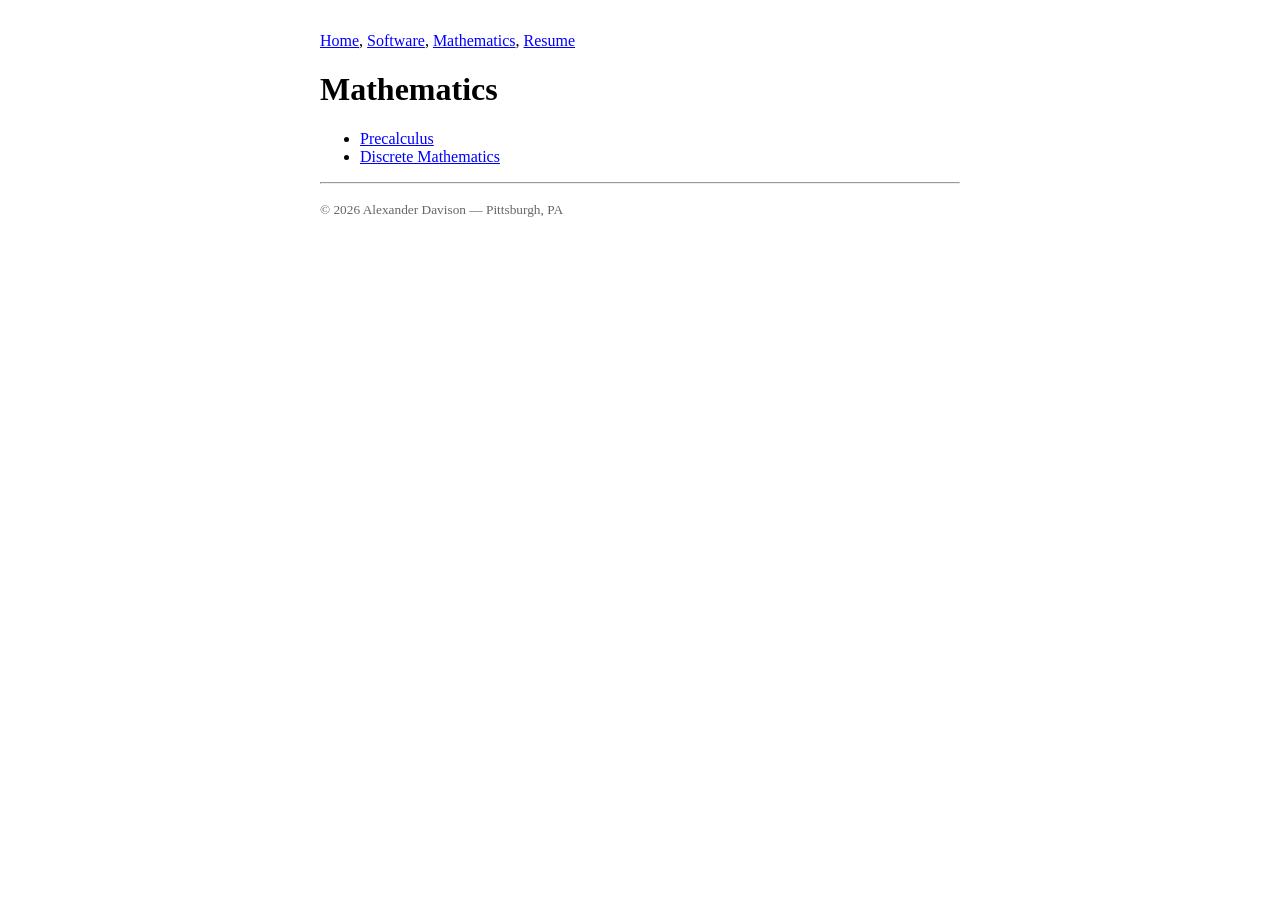
==== mathematics.html @ 517e559c "shared some wip documents" ====
<!DOCTYPE html>
<html lang="en">
<head>
<meta charset="UTF-8">
<meta name="viewport" content="width=device-width, initial-scale=1.0">
<title>Mathematics — Alex Davison</title>
<meta name="description" content="Course notes and mathematical writing of Alexander Davison.">
<link rel="stylesheet" href="styles.css">
</head>
<body>
<nav>
  <p>
    <a href="index.html">Home</a>,
    <a href="software.html">Software</a>,
    <a href="mathematics.html">Mathematics</a>,
    <a href="documents/resume/alex-davison-resume.pdf">Resume</a>
  </p>
</nav>
<main>
  <h1>Mathematics</h1>
  <ul>
    <li><a href="documents/precalculus/precalculus.pdf">Precalculus</a></li>
    <li><a href="documents/discrete-mathematics/discrete-mathematics.pdf">Discrete Mathematics</a></li>
  </ul>
</main>
<hr>
<footer>
  <p><small>&copy; 2026 Alexander Davison &mdash; Pittsburgh, PA</small></p>
</footer>
</body>
</html>
---- styles.css ----
body {
  font-family: "Palatino", serif;
  max-width: 40rem;
  padding: 1rem;
  margin: 0 auto;
}

a { color: blue; }

main p { text-align: justify; }

img {
  display: block;
  width: 100px;
  height: 100px;
  object-fit: cover;
}

h2 {
  font-size: 1rem;
  text-transform: uppercase;
  color: #666;
}

h3 { font-size: 1rem; }

.year {
  color: #666;
  font-weight: normal;
}

footer { color: #666; }
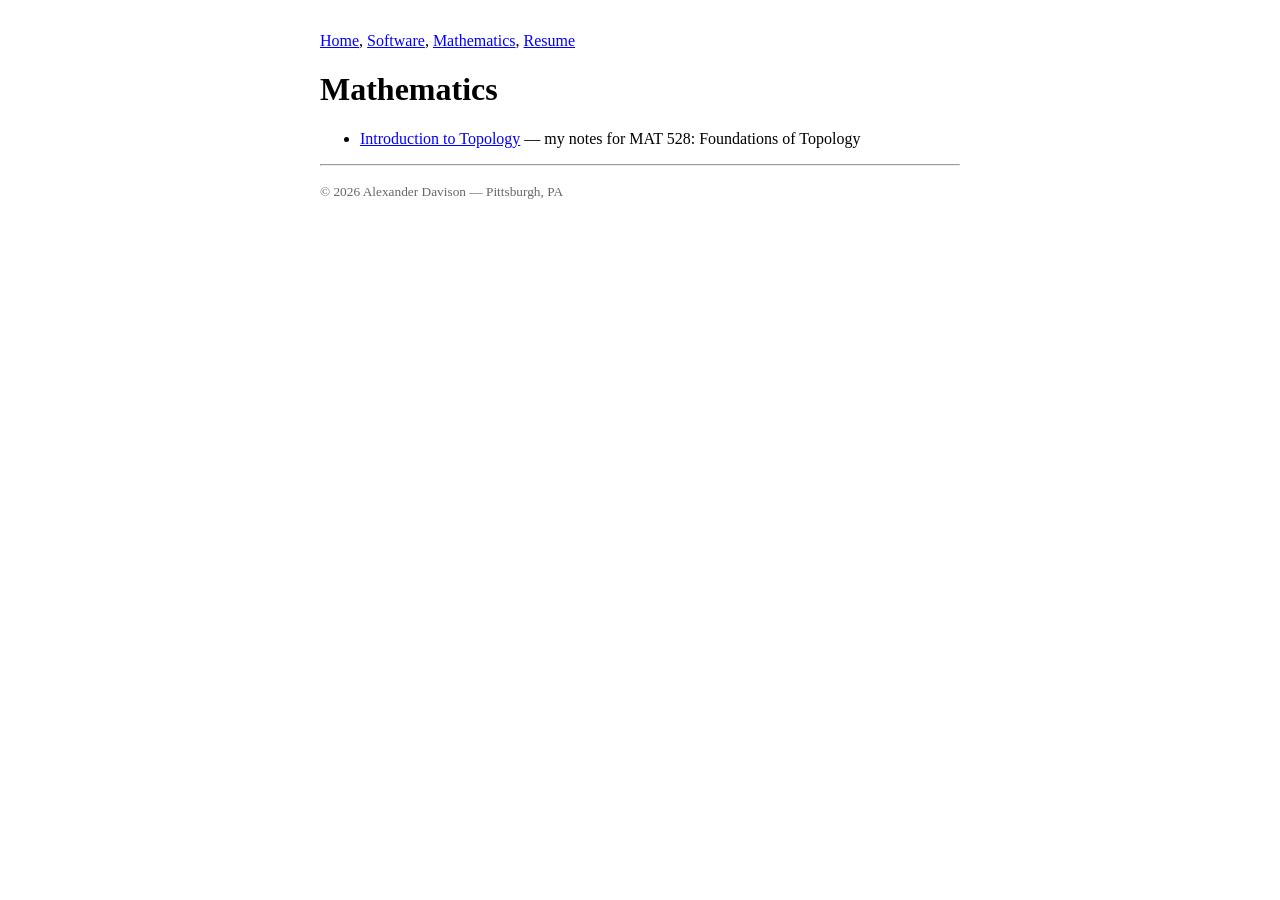
==== commit 45e09d12: "start 464 notes" ====
--- a/mathematics.html
+++ b/mathematics.html
@@ -19,8 +19,7 @@
 <main>
   <h1>Mathematics</h1>
   <ul>
-    <li><a href="documents/precalculus/precalculus.pdf">Precalculus</a></li>
-    <li><a href="documents/discrete-mathematics/discrete-mathematics.pdf">Discrete Mathematics</a></li>
+    <li><a href="documents/intro-topology/intro-topology.pdf">Introduction to Topology</a> — my notes for MAT 528: Foundations of Topology</li>
   </ul>
 </main>
 <hr>
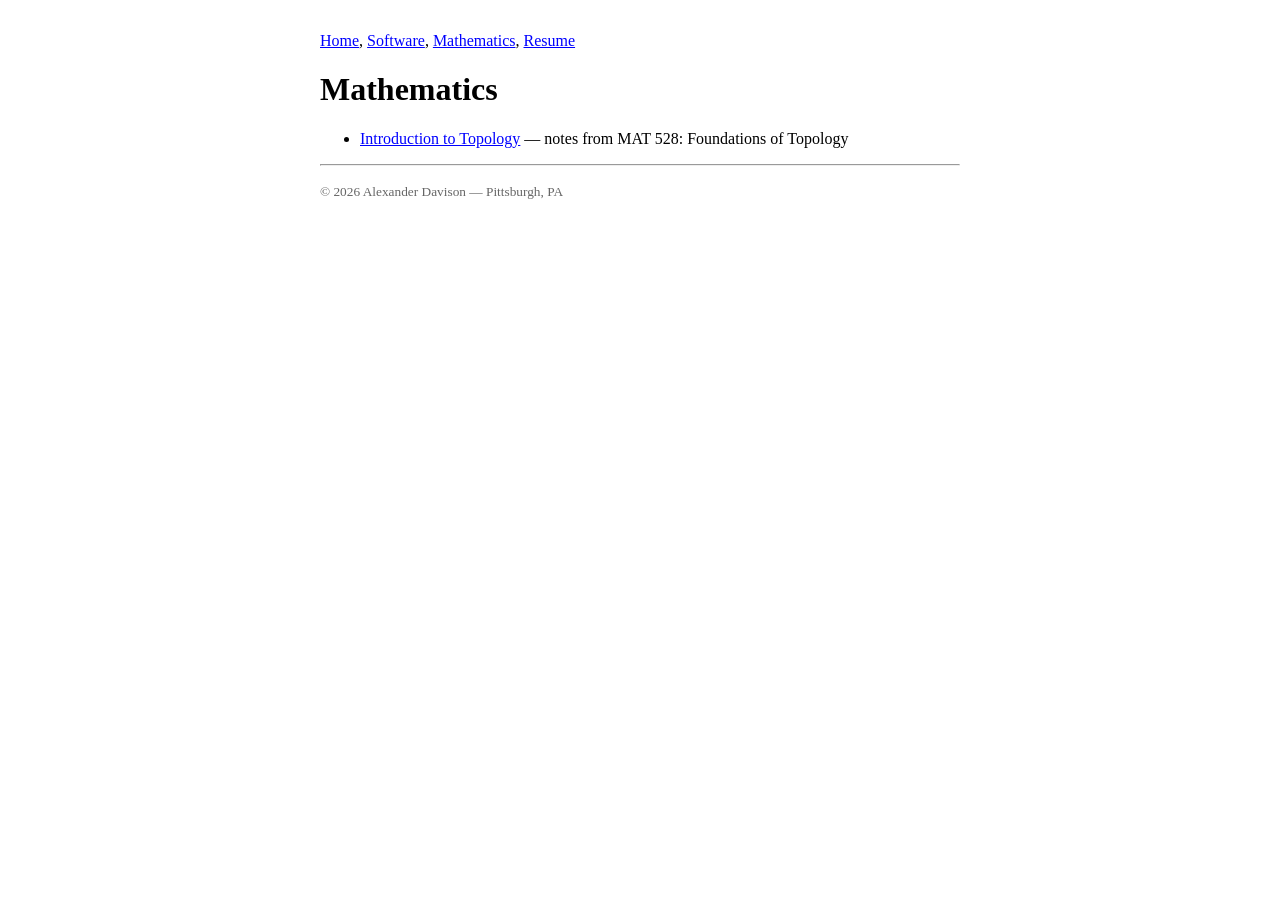
==== commit bd4aa86a: "homeomorphism" ====
--- a/mathematics.html
+++ b/mathematics.html
@@ -19,7 +19,7 @@
 <main>
   <h1>Mathematics</h1>
   <ul>
-    <li><a href="documents/intro-topology/intro-topology.pdf">Introduction to Topology</a> — my notes for MAT 528: Foundations of Topology</li>
+    <li><a href="documents/intro-topology/intro-topology.pdf">Introduction to Topology</a> — notes from MAT 528: Foundations of Topology</li>
   </ul>
 </main>
 <hr>
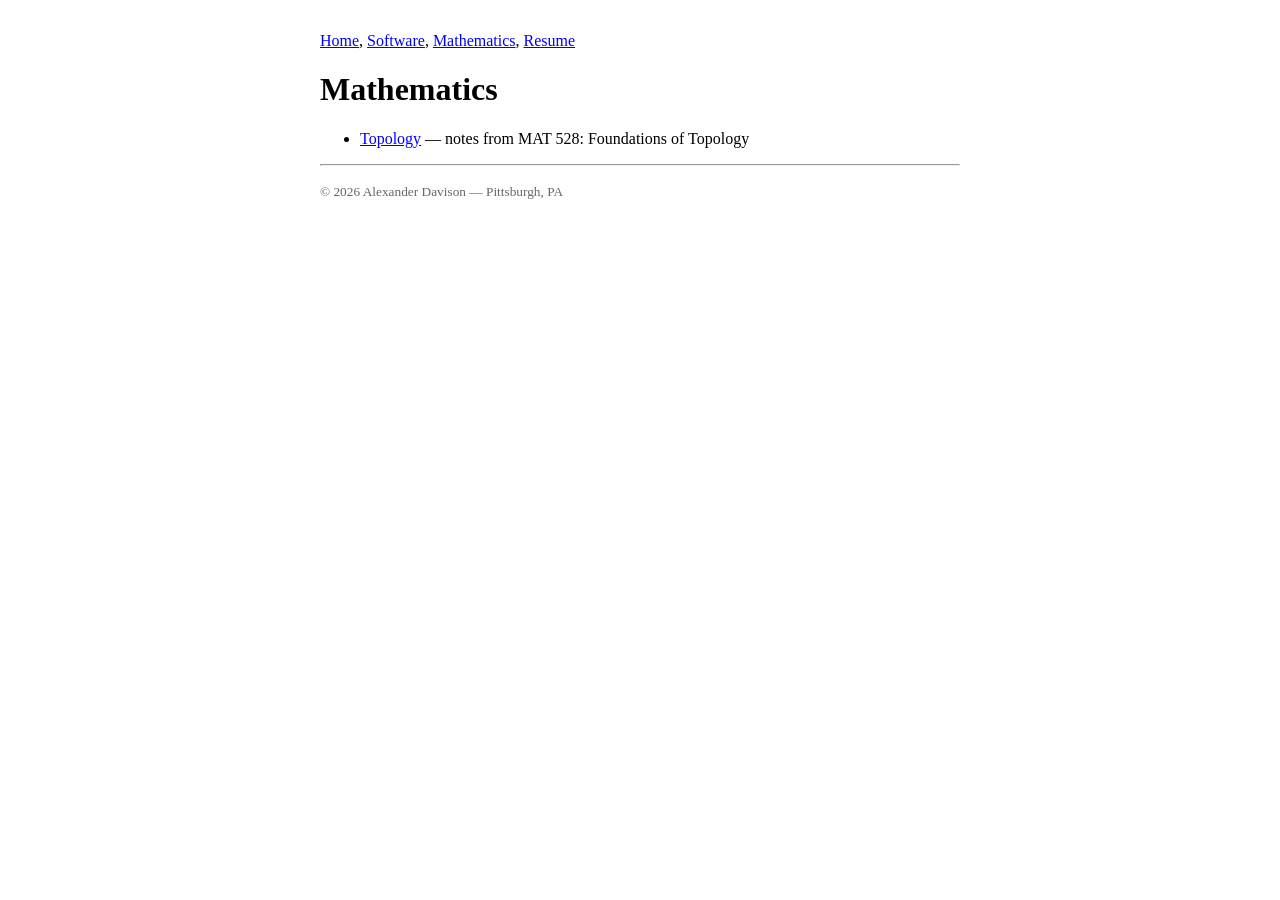
==== commit 8c8b78af: "rename topology doc" ====
--- a/mathematics.html
+++ b/mathematics.html
@@ -19,7 +19,7 @@
 <main>
   <h1>Mathematics</h1>
   <ul>
-    <li><a href="documents/intro-topology/intro-topology.pdf">Introduction to Topology</a> — notes from MAT 528: Foundations of Topology</li>
+    <li><a href="documents/topology/topology.pdf">Topology</a> — notes from MAT 528: Foundations of Topology</li>
   </ul>
 </main>
 <hr>
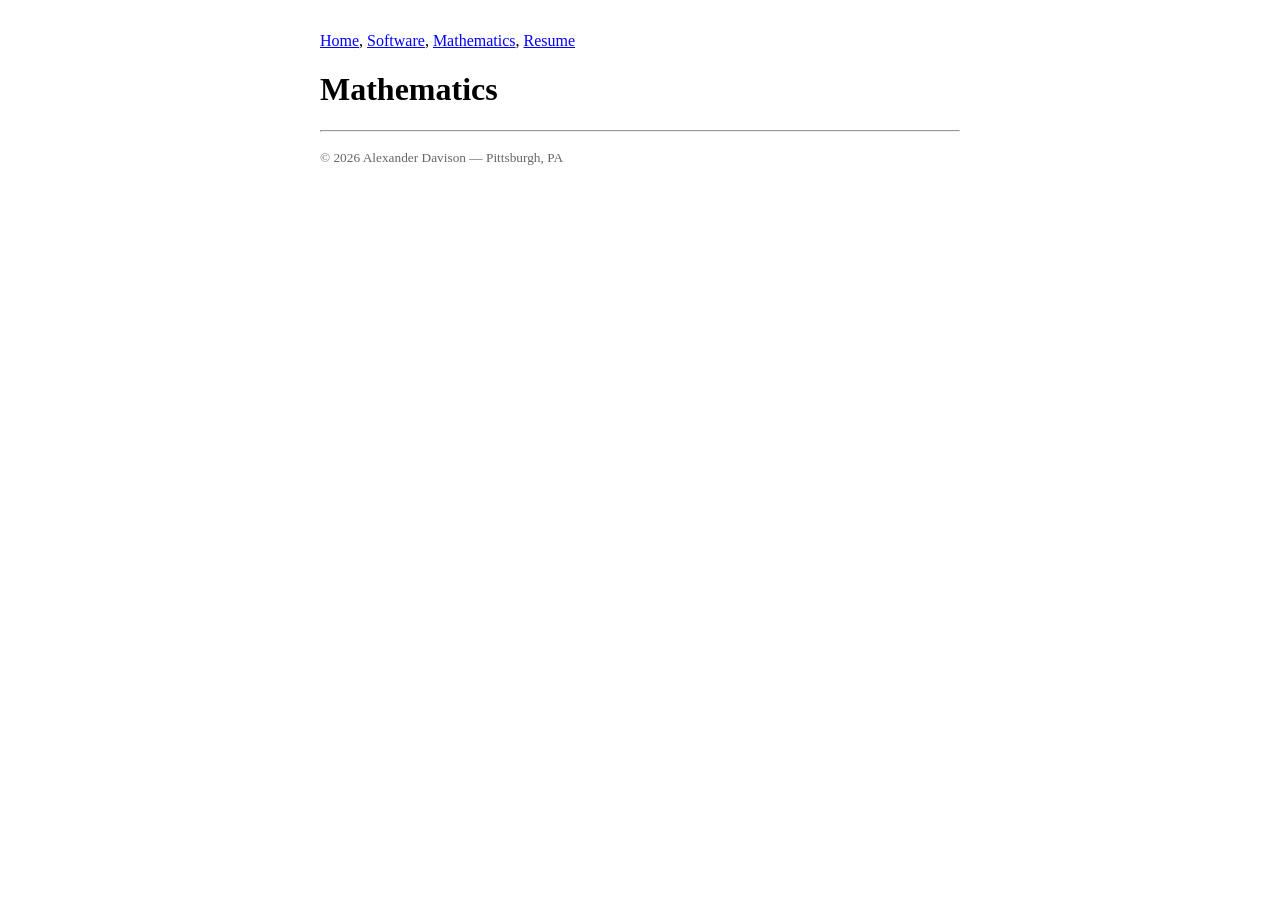
==== commit 74054e32: "take out topology notes" ====
--- a/mathematics.html
+++ b/mathematics.html
@@ -18,9 +18,6 @@
 </nav>
 <main>
   <h1>Mathematics</h1>
-  <ul>
-    <li><a href="documents/topology/topology.pdf">Topology</a> — notes from MAT 528: Foundations of Topology</li>
-  </ul>
 </main>
 <hr>
 <footer>
